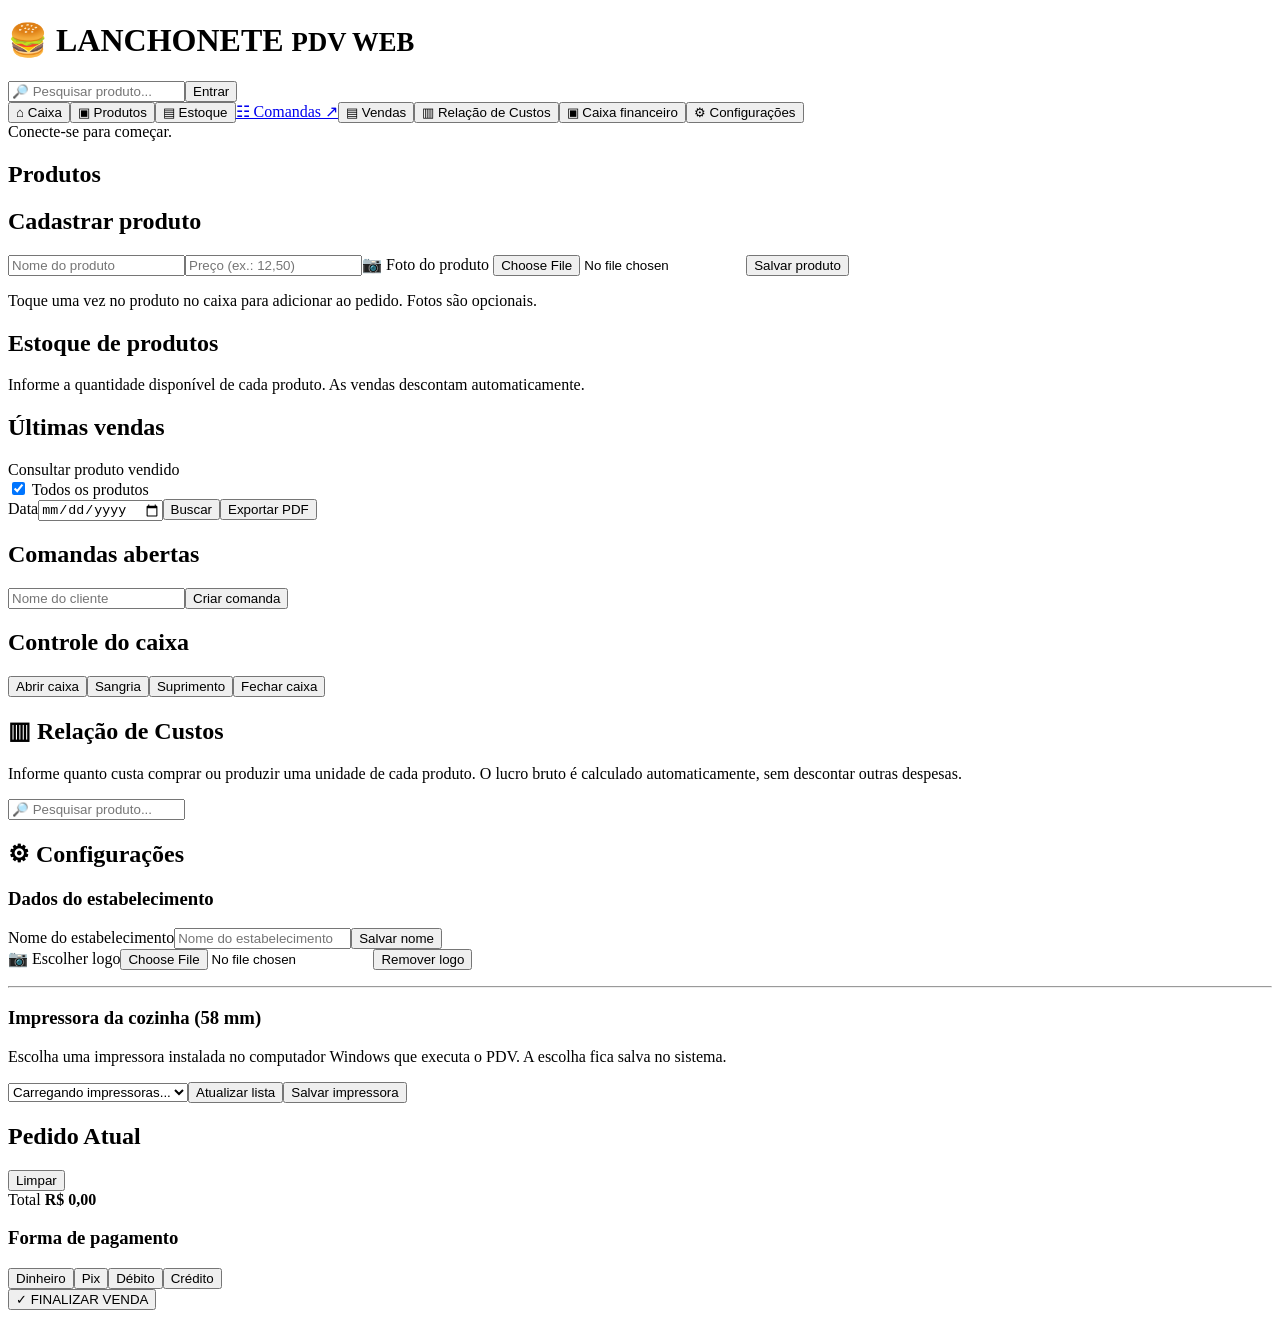
==== web/index.html @ 5546af65 "Adicionar menu e tela Relação de Custos" ====
<!doctype html>
<html lang="pt-BR"><head><meta charset="utf-8"><meta name="viewport" content="width=device-width, initial-scale=1">
<title>PDV Lanchonete</title><link rel="stylesheet" href="/static/style.css?v=cost1"></head>
<body>
<header><h1 id="establishmentHeader">🍔 LANCHONETE <small>PDV WEB</small></h1><input id="search" placeholder="🔎 Pesquisar produto..."><button id="login">Entrar</button></header>
<div class="layout">
<nav><button class="selected" data-tab="caixa">⌂ Caixa</button><button data-tab="produtos">▣ Produtos</button><button data-tab="estoque">▤ Estoque</button><a class="comandas-link" href="/comandas" target="_blank" rel="noopener">☷ Comandas ↗</a><button data-tab="vendas">▤ Vendas</button><button data-tab="custos">▥ Relação de Custos</button><button data-tab="financeiro">▣ Caixa financeiro</button><button data-tab="configuracoes">⚙ Configurações</button></nav>
<main><div id="status" class="status">Conecte-se para começar.</div><section id="caixa" class="page active"><h2>Produtos</h2><div id="products" class="products"></div></section>
<section id="produtos" class="page"><h2>Cadastrar produto</h2><form id="productForm"><input name="name" placeholder="Nome do produto" required><input name="price" placeholder="Preço (ex.: 12,50)" required><label class="filepick">📷 Foto do produto <input name="image" type="file" accept="image/jpeg,image/png,image/webp"></label><button>Salvar produto</button></form><p class="hint">Toque uma vez no produto no caixa para adicionar ao pedido. Fotos são opcionais.</p><div id="registered"></div></section>
<section id="estoque" class="page"><h2>Estoque de produtos</h2><p class="hint">Informe a quantidade disponível de cada produto. As vendas descontam automaticamente.</p><div id="inventory"></div><p id="inventoryError" class="hint"></p></section><section id="vendas" class="page"><h2>Últimas vendas</h2><div class="sales-filter"><label for="salesProduct">Consultar produto vendido</label><div class="sales-products"><label><input type="checkbox" id="salesAll" checked> Todos os produtos</label><div id="salesProductChoices" class="sales-product-choices"></div></div><label for="salesDate">Data</label><input id="salesDate" type="date"><button id="salesSearch">Buscar</button><button id="salesPdf">Exportar PDF</button></div><div id="salesSummary"></div><div id="history"></div></section>
<section id="comandas" class="page"><h2>Comandas abertas</h2><form id="tabForm"><input id="customerName" placeholder="Nome do cliente" maxlength="120" required><button>Criar comanda</button></form><div id="tabList"></div><div id="tabDetail"></div><div id="tabCheckout" class="tab-checkout" hidden></div></section><section id="financeiro" class="page"><h2>Controle do caixa</h2><div class="actions"><button id="open">Abrir caixa</button><button id="withdraw">Sangria</button><button id="supply">Suprimento</button><button id="close">Fechar caixa</button></div></section>
<section id="custos" class="page"><h2>▥ Relação de Custos</h2><p class="hint">Informe quanto custa comprar ou produzir uma unidade de cada produto. O lucro bruto é calculado automaticamente, sem descontar outras despesas.</p><input id="costSearch" placeholder="🔎 Pesquisar produto..." aria-label="Pesquisar produto por nome"><div id="costSummary"></div><div id="costList"></div><p id="costStatus" class="hint"></p></section><section id="configuracoes" class="page"><h2>⚙ Configurações</h2><h3>Dados do estabelecimento</h3><form id="establishmentForm" class="establishment-form"><label>Nome do estabelecimento<input id="establishmentName" maxlength="120" required placeholder="Nome do estabelecimento"></label><button type="submit">Salvar nome</button></form><div class="establishment-logo-settings"><img id="establishmentLogoPreview" alt="Logo do estabelecimento" hidden><label class="filepick">📷 Escolher logo<input id="establishmentLogoFile" type="file" accept="image/jpeg,image/png,image/webp"></label><button id="establishmentLogoRemove" type="button" class="danger">Remover logo</button></div><p id="establishmentStatus" class="hint"></p><hr><h3>Impressora da cozinha (58 mm)</h3><p class="hint">Escolha uma impressora instalada no computador Windows que executa o PDV. A escolha fica salva no sistema.</p><div class="printer-settings"><select id="kitchenPrinter"><option value="">Carregando impressoras...</option></select><button id="printerRefresh" type="button">Atualizar lista</button><button id="printerSave" type="button">Salvar impressora</button></div><p id="printerStatus" class="hint"></p></section>
</main>
<aside><div class="asidehead"><h2>Pedido Atual</h2><button id="clear" class="danger">Limpar</button></div><div id="cart"></div><div class="sum">Total <strong id="total">R$ 0,00</strong></div><h3>Forma de pagamento</h3><div class="payments"><button class="chosen" data-pay="Dinheiro">Dinheiro</button><button data-pay="Pix">Pix</button><button data-pay="Débito">Débito</button><button data-pay="Crédito">Crédito</button></div><button id="finish" class="finish">✓ FINALIZAR VENDA</button></aside>
</div><script src="/static/app.js?v=cost1"></script></body></html>
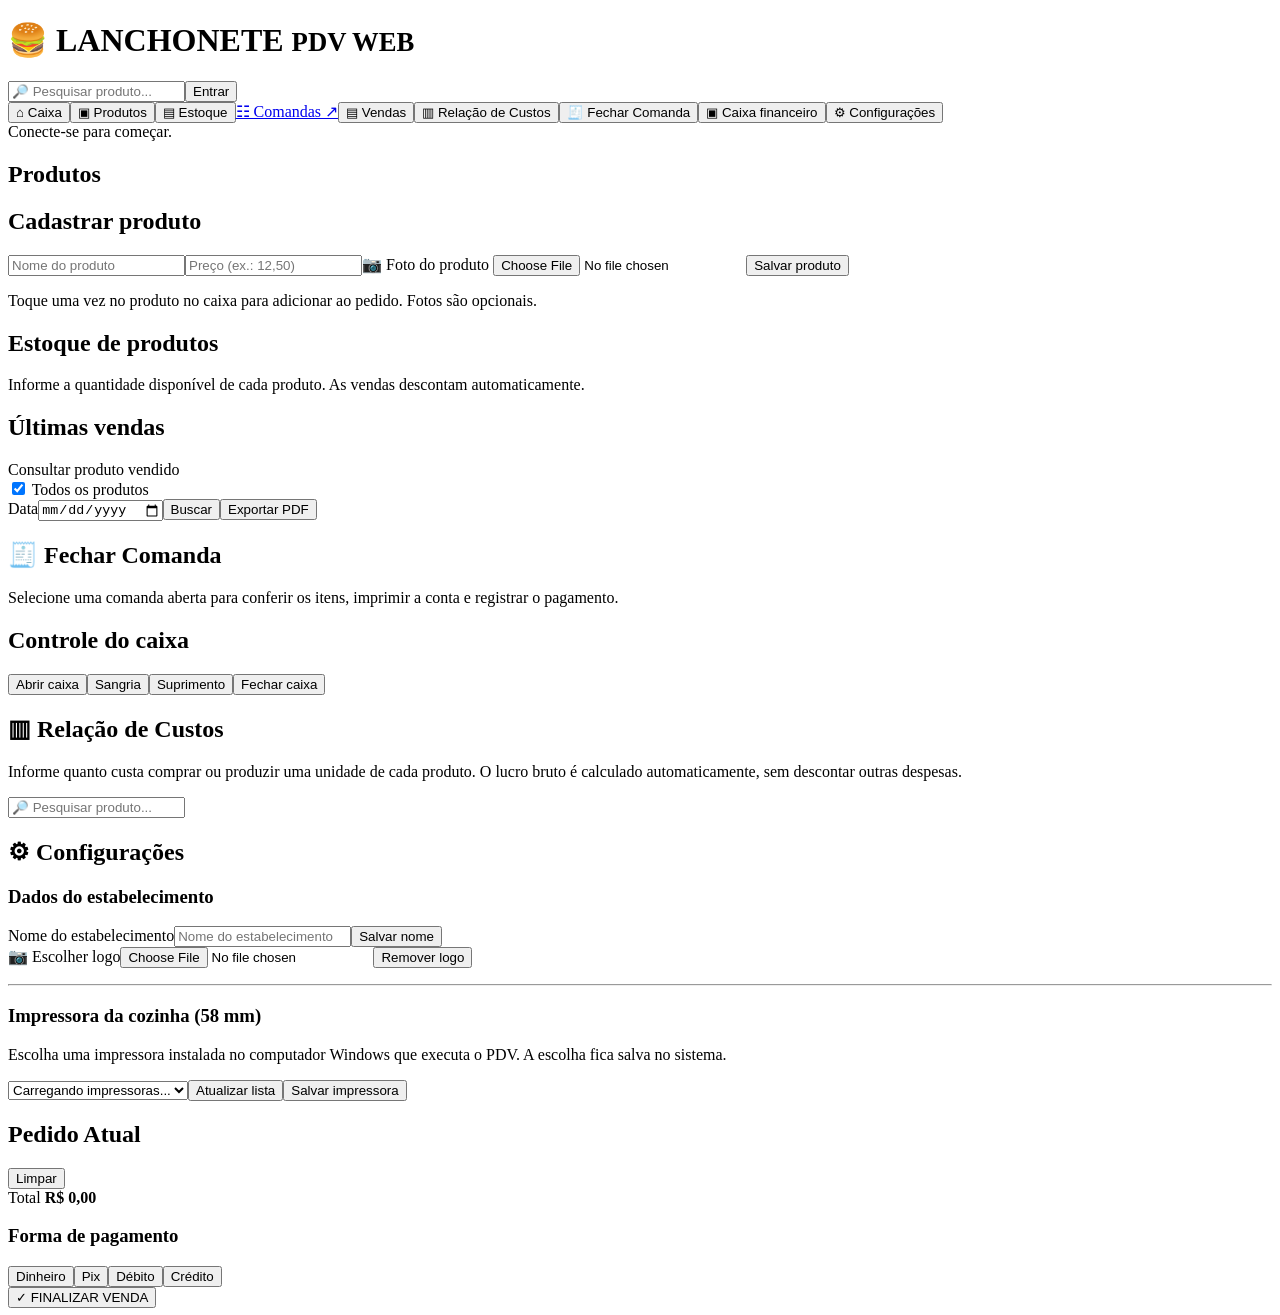
==== commit 4447696e: "Adicionar menu Fechar Comanda ao caixa" ====
--- a/web/index.html
+++ b/web/index.html
@@ -4,12 +4,12 @@
 <body>
 <header><h1 id="establishmentHeader">🍔 LANCHONETE <small>PDV WEB</small></h1><input id="search" placeholder="🔎 Pesquisar produto..."><button id="login">Entrar</button></header>
 <div class="layout">
-<nav><button class="selected" data-tab="caixa">⌂ Caixa</button><button data-tab="produtos">▣ Produtos</button><button data-tab="estoque">▤ Estoque</button><a class="comandas-link" href="/comandas" target="_blank" rel="noopener">☷ Comandas ↗</a><button data-tab="vendas">▤ Vendas</button><button data-tab="custos">▥ Relação de Custos</button><button data-tab="financeiro">▣ Caixa financeiro</button><button data-tab="configuracoes">⚙ Configurações</button></nav>
+<nav><button class="selected" data-tab="caixa">⌂ Caixa</button><button data-tab="produtos">▣ Produtos</button><button data-tab="estoque">▤ Estoque</button><a class="comandas-link" href="/comandas" target="_blank" rel="noopener">☷ Comandas ↗</a><button data-tab="vendas">▤ Vendas</button><button data-tab="custos">▥ Relação de Custos</button><button data-tab="comandas">🧾 Fechar Comanda</button><button data-tab="financeiro">▣ Caixa financeiro</button><button data-tab="configuracoes">⚙ Configurações</button></nav>
 <main><div id="status" class="status">Conecte-se para começar.</div><section id="caixa" class="page active"><h2>Produtos</h2><div id="products" class="products"></div></section>
 <section id="produtos" class="page"><h2>Cadastrar produto</h2><form id="productForm"><input name="name" placeholder="Nome do produto" required><input name="price" placeholder="Preço (ex.: 12,50)" required><label class="filepick">📷 Foto do produto <input name="image" type="file" accept="image/jpeg,image/png,image/webp"></label><button>Salvar produto</button></form><p class="hint">Toque uma vez no produto no caixa para adicionar ao pedido. Fotos são opcionais.</p><div id="registered"></div></section>
 <section id="estoque" class="page"><h2>Estoque de produtos</h2><p class="hint">Informe a quantidade disponível de cada produto. As vendas descontam automaticamente.</p><div id="inventory"></div><p id="inventoryError" class="hint"></p></section><section id="vendas" class="page"><h2>Últimas vendas</h2><div class="sales-filter"><label for="salesProduct">Consultar produto vendido</label><div class="sales-products"><label><input type="checkbox" id="salesAll" checked> Todos os produtos</label><div id="salesProductChoices" class="sales-product-choices"></div></div><label for="salesDate">Data</label><input id="salesDate" type="date"><button id="salesSearch">Buscar</button><button id="salesPdf">Exportar PDF</button></div><div id="salesSummary"></div><div id="history"></div></section>
-<section id="comandas" class="page"><h2>Comandas abertas</h2><form id="tabForm"><input id="customerName" placeholder="Nome do cliente" maxlength="120" required><button>Criar comanda</button></form><div id="tabList"></div><div id="tabDetail"></div><div id="tabCheckout" class="tab-checkout" hidden></div></section><section id="financeiro" class="page"><h2>Controle do caixa</h2><div class="actions"><button id="open">Abrir caixa</button><button id="withdraw">Sangria</button><button id="supply">Suprimento</button><button id="close">Fechar caixa</button></div></section>
+<section id="comandas" class="page"><h2>🧾 Fechar Comanda</h2><p class="hint">Selecione uma comanda aberta para conferir os itens, imprimir a conta e registrar o pagamento.</p><form id="tabForm" hidden><input id="customerName" placeholder="Nome do cliente" maxlength="120" required><button>Criar comanda</button></form><div id="tabList"></div><div id="tabDetail"></div><div id="tabCheckout" class="tab-checkout" hidden></div></section><section id="financeiro" class="page"><h2>Controle do caixa</h2><div class="actions"><button id="open">Abrir caixa</button><button id="withdraw">Sangria</button><button id="supply">Suprimento</button><button id="close">Fechar caixa</button></div></section>
 <section id="custos" class="page"><h2>▥ Relação de Custos</h2><p class="hint">Informe quanto custa comprar ou produzir uma unidade de cada produto. O lucro bruto é calculado automaticamente, sem descontar outras despesas.</p><input id="costSearch" placeholder="🔎 Pesquisar produto..." aria-label="Pesquisar produto por nome"><div id="costSummary"></div><div id="costList"></div><p id="costStatus" class="hint"></p></section><section id="configuracoes" class="page"><h2>⚙ Configurações</h2><h3>Dados do estabelecimento</h3><form id="establishmentForm" class="establishment-form"><label>Nome do estabelecimento<input id="establishmentName" maxlength="120" required placeholder="Nome do estabelecimento"></label><button type="submit">Salvar nome</button></form><div class="establishment-logo-settings"><img id="establishmentLogoPreview" alt="Logo do estabelecimento" hidden><label class="filepick">📷 Escolher logo<input id="establishmentLogoFile" type="file" accept="image/jpeg,image/png,image/webp"></label><button id="establishmentLogoRemove" type="button" class="danger">Remover logo</button></div><p id="establishmentStatus" class="hint"></p><hr><h3>Impressora da cozinha (58 mm)</h3><p class="hint">Escolha uma impressora instalada no computador Windows que executa o PDV. A escolha fica salva no sistema.</p><div class="printer-settings"><select id="kitchenPrinter"><option value="">Carregando impressoras...</option></select><button id="printerRefresh" type="button">Atualizar lista</button><button id="printerSave" type="button">Salvar impressora</button></div><p id="printerStatus" class="hint"></p></section>
 </main>
 <aside><div class="asidehead"><h2>Pedido Atual</h2><button id="clear" class="danger">Limpar</button></div><div id="cart"></div><div class="sum">Total <strong id="total">R$ 0,00</strong></div><h3>Forma de pagamento</h3><div class="payments"><button class="chosen" data-pay="Dinheiro">Dinheiro</button><button data-pay="Pix">Pix</button><button data-pay="Débito">Débito</button><button data-pay="Crédito">Crédito</button></div><button id="finish" class="finish">✓ FINALIZAR VENDA</button></aside>
-</div><script src="/static/app.js?v=cost1"></script></body></html>+</div><script src="/static/app.js?v=close1"></script></body></html>
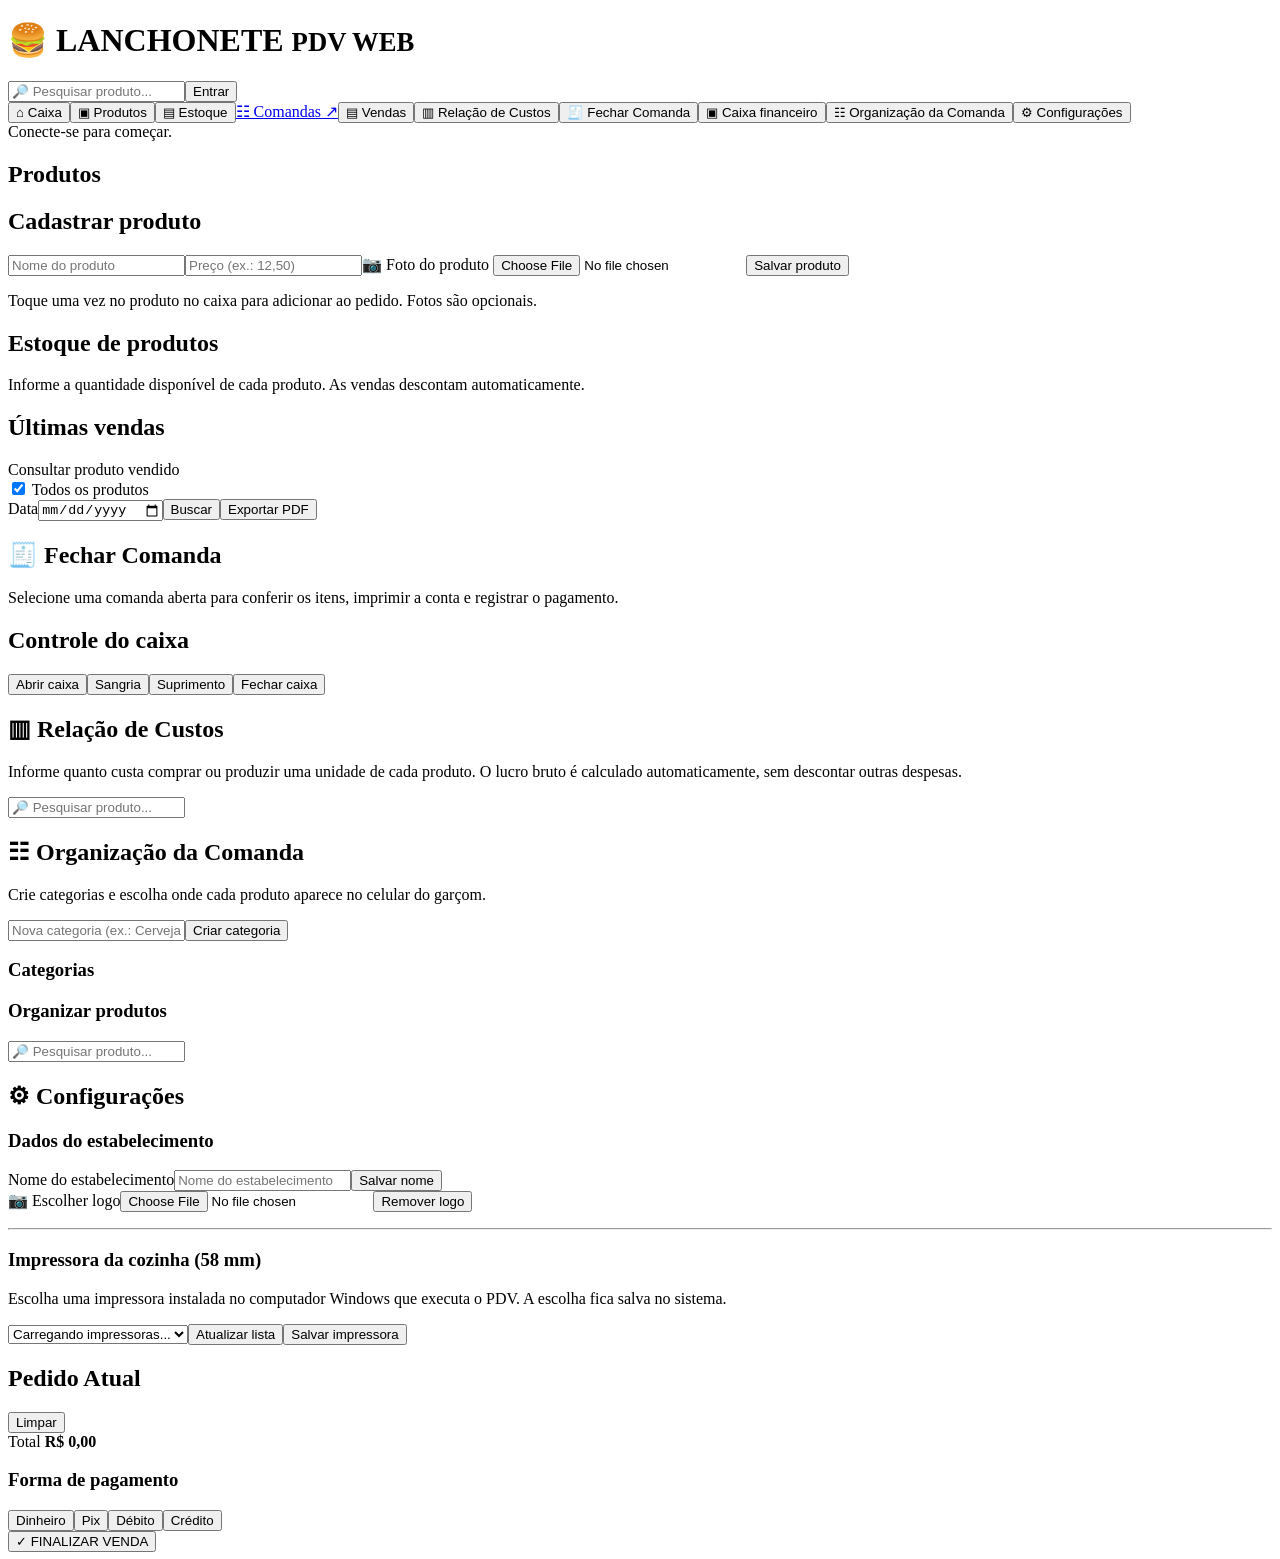
==== commit 6065af26: "Adicionar menu Organização da Comanda no caixa" ====
--- a/web/index.html
+++ b/web/index.html
@@ -1,15 +1,15 @@
 <!doctype html>
 <html lang="pt-BR"><head><meta charset="utf-8"><meta name="viewport" content="width=device-width, initial-scale=1">
-<title>PDV Lanchonete</title><link rel="stylesheet" href="/static/style.css?v=cost1"></head>
+<title>PDV Lanchonete</title><link rel="stylesheet" href="/static/style.css?v=cat1"></head>
 <body>
 <header><h1 id="establishmentHeader">🍔 LANCHONETE <small>PDV WEB</small></h1><input id="search" placeholder="🔎 Pesquisar produto..."><button id="login">Entrar</button></header>
 <div class="layout">
-<nav><button class="selected" data-tab="caixa">⌂ Caixa</button><button data-tab="produtos">▣ Produtos</button><button data-tab="estoque">▤ Estoque</button><a class="comandas-link" href="/comandas" target="_blank" rel="noopener">☷ Comandas ↗</a><button data-tab="vendas">▤ Vendas</button><button data-tab="custos">▥ Relação de Custos</button><button data-tab="comandas">🧾 Fechar Comanda</button><button data-tab="financeiro">▣ Caixa financeiro</button><button data-tab="configuracoes">⚙ Configurações</button></nav>
+<nav><button class="selected" data-tab="caixa">⌂ Caixa</button><button data-tab="produtos">▣ Produtos</button><button data-tab="estoque">▤ Estoque</button><a class="comandas-link" href="/comandas" target="_blank" rel="noopener">☷ Comandas ↗</a><button data-tab="vendas">▤ Vendas</button><button data-tab="custos">▥ Relação de Custos</button><button data-tab="comandas">🧾 Fechar Comanda</button><button data-tab="financeiro">▣ Caixa financeiro</button><button data-tab="organizacao">☷ Organização da Comanda</button><button data-tab="configuracoes">⚙ Configurações</button></nav>
 <main><div id="status" class="status">Conecte-se para começar.</div><section id="caixa" class="page active"><h2>Produtos</h2><div id="products" class="products"></div></section>
 <section id="produtos" class="page"><h2>Cadastrar produto</h2><form id="productForm"><input name="name" placeholder="Nome do produto" required><input name="price" placeholder="Preço (ex.: 12,50)" required><label class="filepick">📷 Foto do produto <input name="image" type="file" accept="image/jpeg,image/png,image/webp"></label><button>Salvar produto</button></form><p class="hint">Toque uma vez no produto no caixa para adicionar ao pedido. Fotos são opcionais.</p><div id="registered"></div></section>
 <section id="estoque" class="page"><h2>Estoque de produtos</h2><p class="hint">Informe a quantidade disponível de cada produto. As vendas descontam automaticamente.</p><div id="inventory"></div><p id="inventoryError" class="hint"></p></section><section id="vendas" class="page"><h2>Últimas vendas</h2><div class="sales-filter"><label for="salesProduct">Consultar produto vendido</label><div class="sales-products"><label><input type="checkbox" id="salesAll" checked> Todos os produtos</label><div id="salesProductChoices" class="sales-product-choices"></div></div><label for="salesDate">Data</label><input id="salesDate" type="date"><button id="salesSearch">Buscar</button><button id="salesPdf">Exportar PDF</button></div><div id="salesSummary"></div><div id="history"></div></section>
 <section id="comandas" class="page"><h2>🧾 Fechar Comanda</h2><p class="hint">Selecione uma comanda aberta para conferir os itens, imprimir a conta e registrar o pagamento.</p><form id="tabForm" hidden><input id="customerName" placeholder="Nome do cliente" maxlength="120" required><button>Criar comanda</button></form><div id="tabList"></div><div id="tabDetail"></div><div id="tabCheckout" class="tab-checkout" hidden></div></section><section id="financeiro" class="page"><h2>Controle do caixa</h2><div class="actions"><button id="open">Abrir caixa</button><button id="withdraw">Sangria</button><button id="supply">Suprimento</button><button id="close">Fechar caixa</button></div></section>
-<section id="custos" class="page"><h2>▥ Relação de Custos</h2><p class="hint">Informe quanto custa comprar ou produzir uma unidade de cada produto. O lucro bruto é calculado automaticamente, sem descontar outras despesas.</p><input id="costSearch" placeholder="🔎 Pesquisar produto..." aria-label="Pesquisar produto por nome"><div id="costSummary"></div><div id="costList"></div><p id="costStatus" class="hint"></p></section><section id="configuracoes" class="page"><h2>⚙ Configurações</h2><h3>Dados do estabelecimento</h3><form id="establishmentForm" class="establishment-form"><label>Nome do estabelecimento<input id="establishmentName" maxlength="120" required placeholder="Nome do estabelecimento"></label><button type="submit">Salvar nome</button></form><div class="establishment-logo-settings"><img id="establishmentLogoPreview" alt="Logo do estabelecimento" hidden><label class="filepick">📷 Escolher logo<input id="establishmentLogoFile" type="file" accept="image/jpeg,image/png,image/webp"></label><button id="establishmentLogoRemove" type="button" class="danger">Remover logo</button></div><p id="establishmentStatus" class="hint"></p><hr><h3>Impressora da cozinha (58 mm)</h3><p class="hint">Escolha uma impressora instalada no computador Windows que executa o PDV. A escolha fica salva no sistema.</p><div class="printer-settings"><select id="kitchenPrinter"><option value="">Carregando impressoras...</option></select><button id="printerRefresh" type="button">Atualizar lista</button><button id="printerSave" type="button">Salvar impressora</button></div><p id="printerStatus" class="hint"></p></section>
+<section id="custos" class="page"><h2>▥ Relação de Custos</h2><p class="hint">Informe quanto custa comprar ou produzir uma unidade de cada produto. O lucro bruto é calculado automaticamente, sem descontar outras despesas.</p><input id="costSearch" placeholder="🔎 Pesquisar produto..." aria-label="Pesquisar produto por nome"><div id="costSummary"></div><div id="costList"></div><p id="costStatus" class="hint"></p></section><section id="organizacao" class="page"><h2>☷ Organização da Comanda</h2><p class="hint">Crie categorias e escolha onde cada produto aparece no celular do garçom.</p><form id="categoryForm" class="category-form"><input id="categoryName" maxlength="60" placeholder="Nova categoria (ex.: Cervejas)" required><button>Criar categoria</button></form><h3>Categorias</h3><div id="categoryList"></div><h3>Organizar produtos</h3><input id="categorySearch" placeholder="🔎 Pesquisar produto..."><div id="categoryProducts"></div><p id="categoryStatus" class="hint"></p></section><section id="configuracoes" class="page"><h2>⚙ Configurações</h2><h3>Dados do estabelecimento</h3><form id="establishmentForm" class="establishment-form"><label>Nome do estabelecimento<input id="establishmentName" maxlength="120" required placeholder="Nome do estabelecimento"></label><button type="submit">Salvar nome</button></form><div class="establishment-logo-settings"><img id="establishmentLogoPreview" alt="Logo do estabelecimento" hidden><label class="filepick">📷 Escolher logo<input id="establishmentLogoFile" type="file" accept="image/jpeg,image/png,image/webp"></label><button id="establishmentLogoRemove" type="button" class="danger">Remover logo</button></div><p id="establishmentStatus" class="hint"></p><hr><h3>Impressora da cozinha (58 mm)</h3><p class="hint">Escolha uma impressora instalada no computador Windows que executa o PDV. A escolha fica salva no sistema.</p><div class="printer-settings"><select id="kitchenPrinter"><option value="">Carregando impressoras...</option></select><button id="printerRefresh" type="button">Atualizar lista</button><button id="printerSave" type="button">Salvar impressora</button></div><p id="printerStatus" class="hint"></p></section>
 </main>
 <aside><div class="asidehead"><h2>Pedido Atual</h2><button id="clear" class="danger">Limpar</button></div><div id="cart"></div><div class="sum">Total <strong id="total">R$ 0,00</strong></div><h3>Forma de pagamento</h3><div class="payments"><button class="chosen" data-pay="Dinheiro">Dinheiro</button><button data-pay="Pix">Pix</button><button data-pay="Débito">Débito</button><button data-pay="Crédito">Crédito</button></div><button id="finish" class="finish">✓ FINALIZAR VENDA</button></aside>
-</div><script src="/static/app.js?v=close1"></script></body></html>+</div><script src="/static/app.js?v=cat1"></script></body></html>
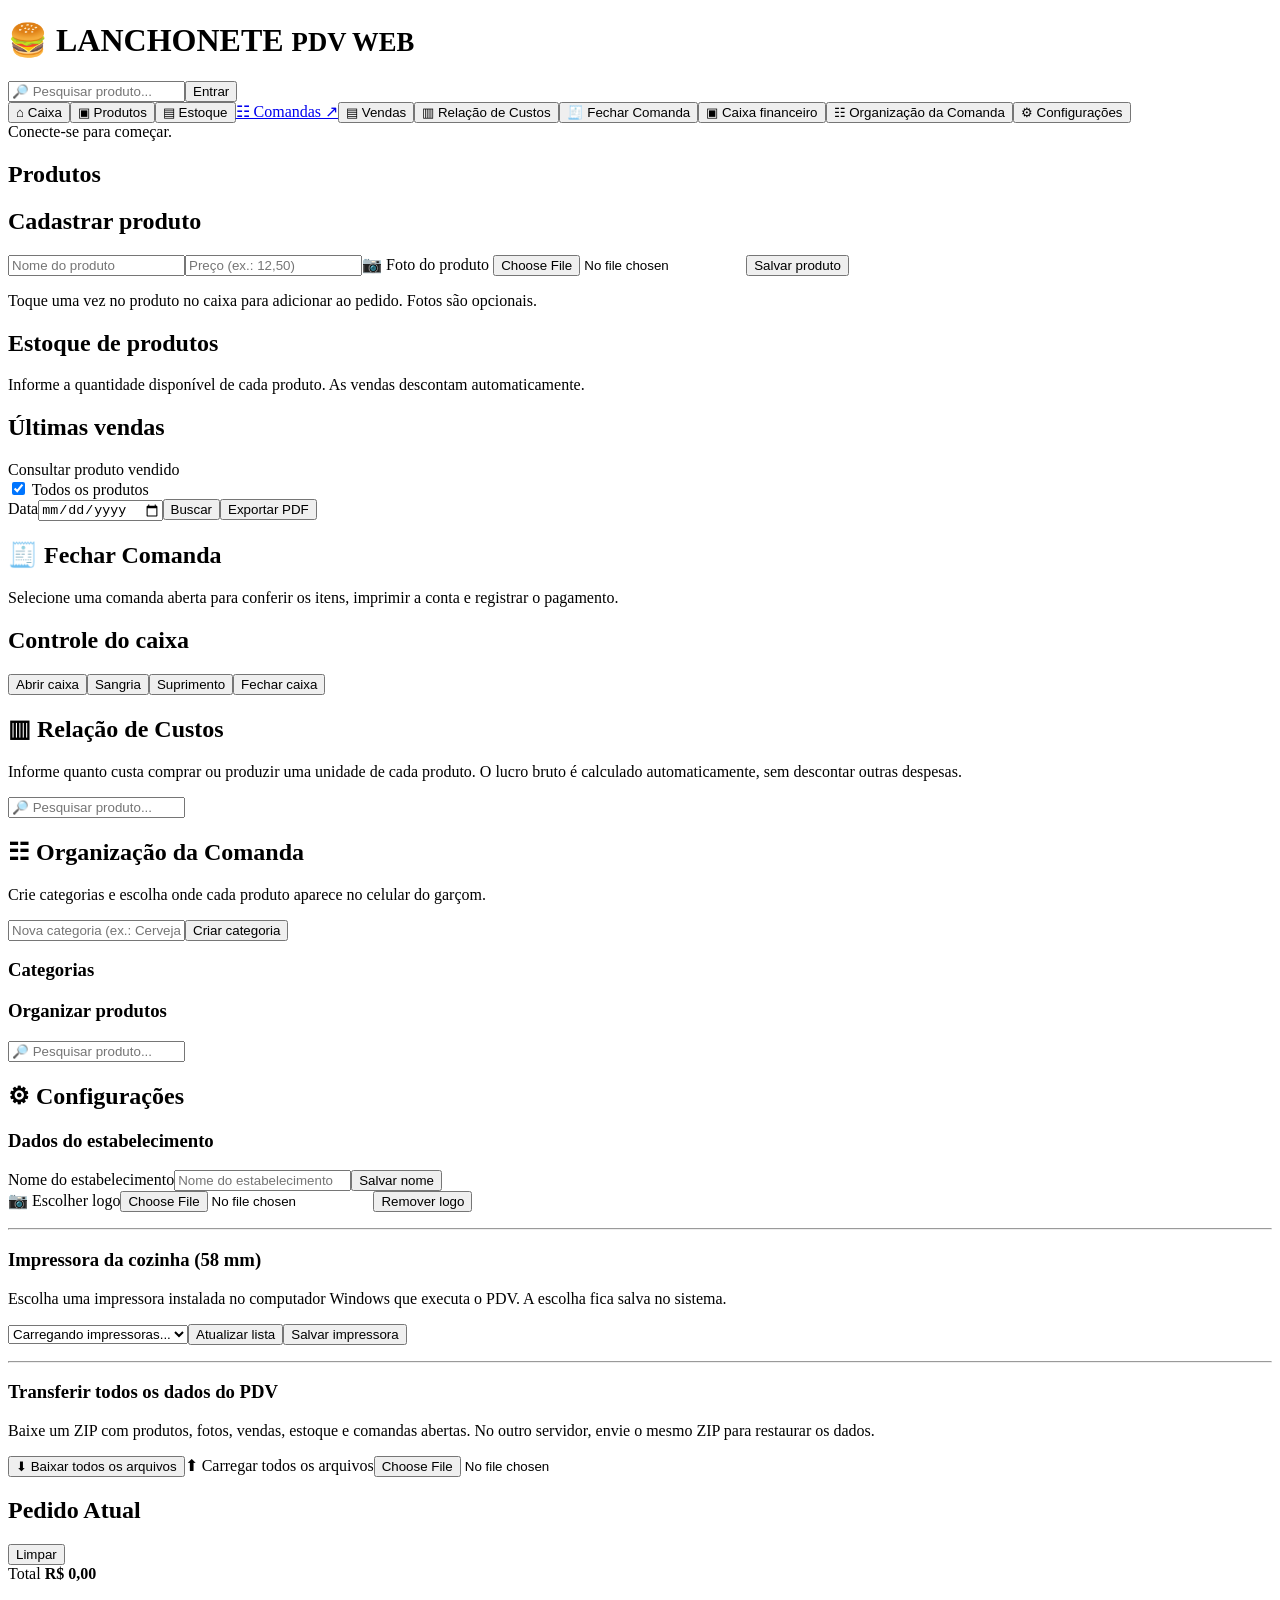
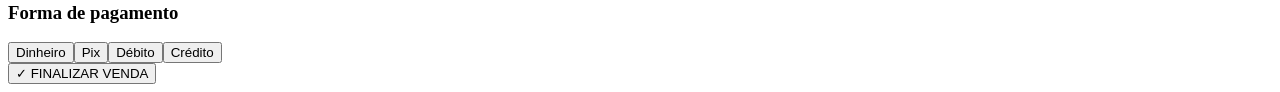
==== commit d16e3dea: "Add full backup download and restore controls to cashier settings" ====
--- a/web/index.html
+++ b/web/index.html
@@ -9,7 +9,7 @@
 <section id="produtos" class="page"><h2>Cadastrar produto</h2><form id="productForm"><input name="name" placeholder="Nome do produto" required><input name="price" placeholder="Preço (ex.: 12,50)" required><label class="filepick">📷 Foto do produto <input name="image" type="file" accept="image/jpeg,image/png,image/webp"></label><button>Salvar produto</button></form><p class="hint">Toque uma vez no produto no caixa para adicionar ao pedido. Fotos são opcionais.</p><div id="registered"></div></section>
 <section id="estoque" class="page"><h2>Estoque de produtos</h2><p class="hint">Informe a quantidade disponível de cada produto. As vendas descontam automaticamente.</p><div id="inventory"></div><p id="inventoryError" class="hint"></p></section><section id="vendas" class="page"><h2>Últimas vendas</h2><div class="sales-filter"><label for="salesProduct">Consultar produto vendido</label><div class="sales-products"><label><input type="checkbox" id="salesAll" checked> Todos os produtos</label><div id="salesProductChoices" class="sales-product-choices"></div></div><label for="salesDate">Data</label><input id="salesDate" type="date"><button id="salesSearch">Buscar</button><button id="salesPdf">Exportar PDF</button></div><div id="salesSummary"></div><div id="history"></div></section>
 <section id="comandas" class="page"><h2>🧾 Fechar Comanda</h2><p class="hint">Selecione uma comanda aberta para conferir os itens, imprimir a conta e registrar o pagamento.</p><form id="tabForm" hidden><input id="customerName" placeholder="Nome do cliente" maxlength="120" required><button>Criar comanda</button></form><div id="tabList"></div><div id="tabDetail"></div><div id="tabCheckout" class="tab-checkout" hidden></div></section><section id="financeiro" class="page"><h2>Controle do caixa</h2><div class="actions"><button id="open">Abrir caixa</button><button id="withdraw">Sangria</button><button id="supply">Suprimento</button><button id="close">Fechar caixa</button></div></section>
-<section id="custos" class="page"><h2>▥ Relação de Custos</h2><p class="hint">Informe quanto custa comprar ou produzir uma unidade de cada produto. O lucro bruto é calculado automaticamente, sem descontar outras despesas.</p><input id="costSearch" placeholder="🔎 Pesquisar produto..." aria-label="Pesquisar produto por nome"><div id="costSummary"></div><div id="costList"></div><p id="costStatus" class="hint"></p></section><section id="organizacao" class="page"><h2>☷ Organização da Comanda</h2><p class="hint">Crie categorias e escolha onde cada produto aparece no celular do garçom.</p><form id="categoryForm" class="category-form"><input id="categoryName" maxlength="60" placeholder="Nova categoria (ex.: Cervejas)" required><button>Criar categoria</button></form><h3>Categorias</h3><div id="categoryList"></div><h3>Organizar produtos</h3><input id="categorySearch" placeholder="🔎 Pesquisar produto..."><div id="categoryProducts"></div><p id="categoryStatus" class="hint"></p></section><section id="configuracoes" class="page"><h2>⚙ Configurações</h2><h3>Dados do estabelecimento</h3><form id="establishmentForm" class="establishment-form"><label>Nome do estabelecimento<input id="establishmentName" maxlength="120" required placeholder="Nome do estabelecimento"></label><button type="submit">Salvar nome</button></form><div class="establishment-logo-settings"><img id="establishmentLogoPreview" alt="Logo do estabelecimento" hidden><label class="filepick">📷 Escolher logo<input id="establishmentLogoFile" type="file" accept="image/jpeg,image/png,image/webp"></label><button id="establishmentLogoRemove" type="button" class="danger">Remover logo</button></div><p id="establishmentStatus" class="hint"></p><hr><h3>Impressora da cozinha (58 mm)</h3><p class="hint">Escolha uma impressora instalada no computador Windows que executa o PDV. A escolha fica salva no sistema.</p><div class="printer-settings"><select id="kitchenPrinter"><option value="">Carregando impressoras...</option></select><button id="printerRefresh" type="button">Atualizar lista</button><button id="printerSave" type="button">Salvar impressora</button></div><p id="printerStatus" class="hint"></p></section>
+<section id="custos" class="page"><h2>▥ Relação de Custos</h2><p class="hint">Informe quanto custa comprar ou produzir uma unidade de cada produto. O lucro bruto é calculado automaticamente, sem descontar outras despesas.</p><input id="costSearch" placeholder="🔎 Pesquisar produto..." aria-label="Pesquisar produto por nome"><div id="costSummary"></div><div id="costList"></div><p id="costStatus" class="hint"></p></section><section id="organizacao" class="page"><h2>☷ Organização da Comanda</h2><p class="hint">Crie categorias e escolha onde cada produto aparece no celular do garçom.</p><form id="categoryForm" class="category-form"><input id="categoryName" maxlength="60" placeholder="Nova categoria (ex.: Cervejas)" required><button>Criar categoria</button></form><h3>Categorias</h3><div id="categoryList"></div><h3>Organizar produtos</h3><input id="categorySearch" placeholder="🔎 Pesquisar produto..."><div id="categoryProducts"></div><p id="categoryStatus" class="hint"></p></section><section id="configuracoes" class="page"><h2>⚙ Configurações</h2><h3>Dados do estabelecimento</h3><form id="establishmentForm" class="establishment-form"><label>Nome do estabelecimento<input id="establishmentName" maxlength="120" required placeholder="Nome do estabelecimento"></label><button type="submit">Salvar nome</button></form><div class="establishment-logo-settings"><img id="establishmentLogoPreview" alt="Logo do estabelecimento" hidden><label class="filepick">📷 Escolher logo<input id="establishmentLogoFile" type="file" accept="image/jpeg,image/png,image/webp"></label><button id="establishmentLogoRemove" type="button" class="danger">Remover logo</button></div><p id="establishmentStatus" class="hint"></p><hr><h3>Impressora da cozinha (58 mm)</h3><p class="hint">Escolha uma impressora instalada no computador Windows que executa o PDV. A escolha fica salva no sistema.</p><div class="printer-settings"><select id="kitchenPrinter"><option value="">Carregando impressoras...</option></select><button id="printerRefresh" type="button">Atualizar lista</button><button id="printerSave" type="button">Salvar impressora</button></div><p id="printerStatus" class="hint"></p><hr><h3>Transferir todos os dados do PDV</h3><p class="hint">Baixe um ZIP com produtos, fotos, vendas, estoque e comandas abertas. No outro servidor, envie o mesmo ZIP para restaurar os dados.</p><div class="printer-settings"><button id="transferDownload" type="button">⬇ Baixar todos os arquivos</button><label class="filepick">⬆ Carregar todos os arquivos<input id="transferFile" type="file" accept=".zip,application/zip"></label></div><p id="transferStatus" class="hint"></p></section>
 </main>
 <aside><div class="asidehead"><h2>Pedido Atual</h2><button id="clear" class="danger">Limpar</button></div><div id="cart"></div><div class="sum">Total <strong id="total">R$ 0,00</strong></div><h3>Forma de pagamento</h3><div class="payments"><button class="chosen" data-pay="Dinheiro">Dinheiro</button><button data-pay="Pix">Pix</button><button data-pay="Débito">Débito</button><button data-pay="Crédito">Crédito</button></div><button id="finish" class="finish">✓ FINALIZAR VENDA</button></aside>
-</div><script src="/static/app.js?v=cat1"></script></body></html>+</div><script src="/static/app.js?v=transfer1"></script></body></html>
